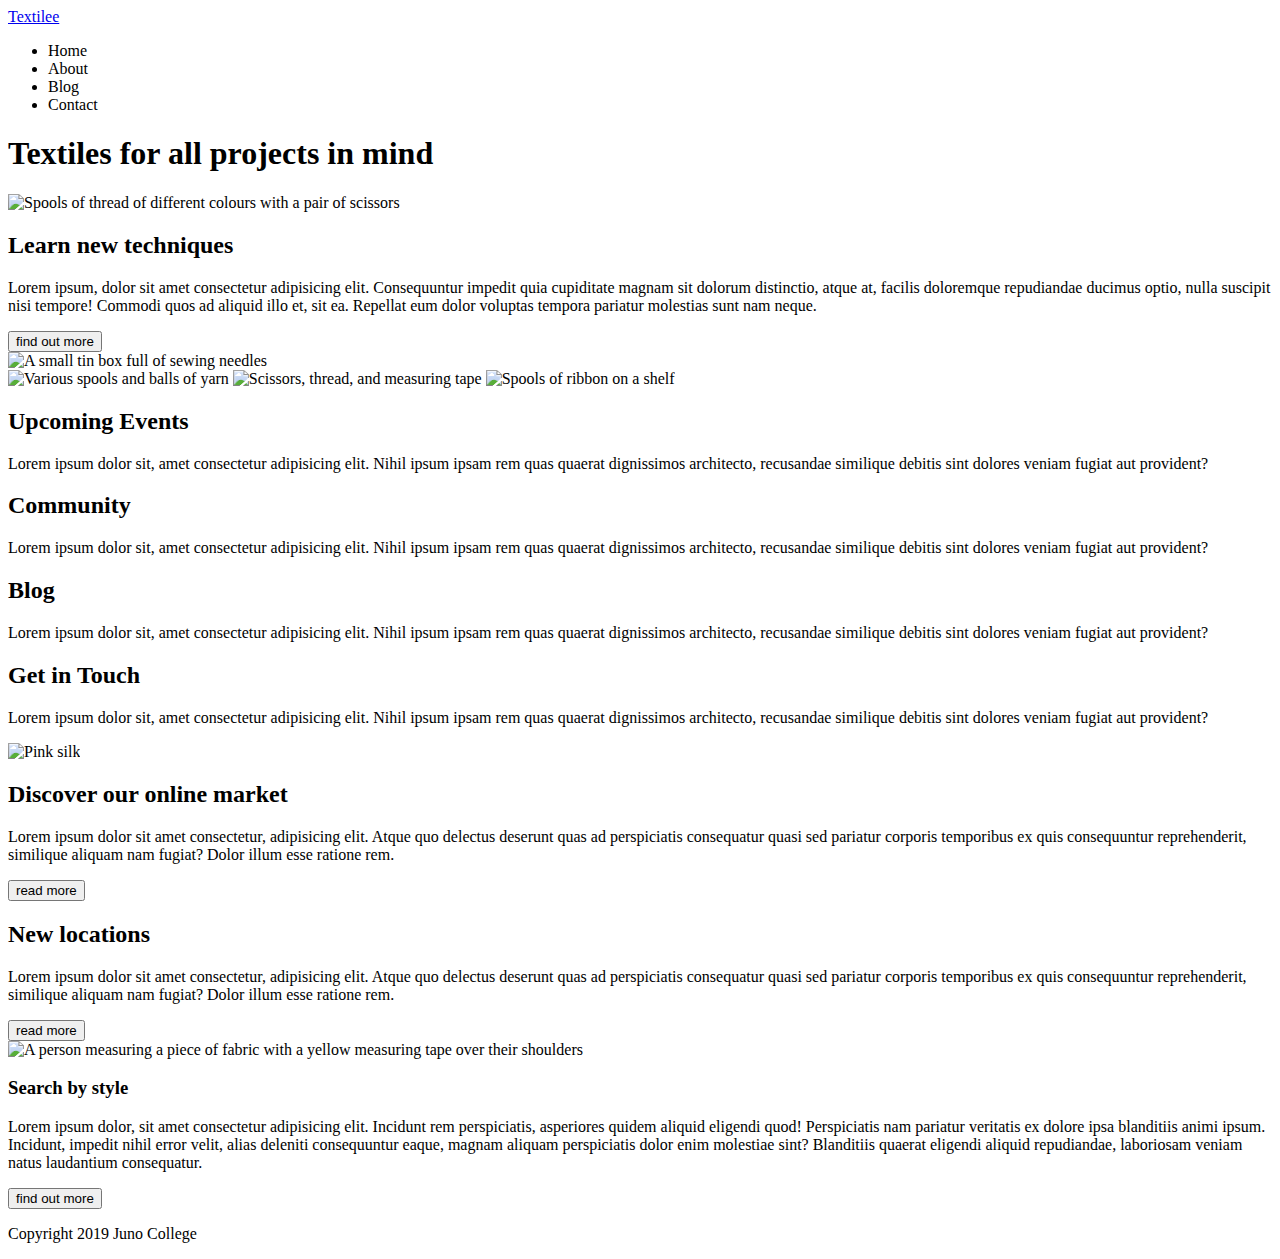
==== index.html @ f628f1a3 "initial commit" ====
<!DOCTYPE html>
<html lang="en">

<head>
    <meta charset="UTF-8">
    <meta http-equiv="X-UA-Compatible" content="IE=edge">
    <meta name="viewport" content="width=device-width, initial-scale=1.0">
    <link rel="preconnect" href="https://fonts.googleapis.com">
    <link rel="preconnect" href="https://fonts.gstatic.com" crossorigin>
    <link href="https://fonts.googleapis.com/css2?family=Lato:wght@400;700&family=Pacifico&display=swap" rel="stylesheet">
    <title>Home</title>
    <link rel="stylesheet" href="styles/style.css">
</head>

<body>
    <!-- HEADER -->
    <header>
        <div>
            <nav class="home-nav">
                <div class="logo">
                    <a href="#logo">Textilee</a>
                </div>
                <ul class="nav1">
                    <li><a href="#home"></a>Home</li>
                    <li><a href="#about"></a>About</li>
                    <li><a href="#blog"></a>Blog</li>
                    <li><a href="#contact"></a>Contact</li>
                </ul>
            </nav>
        </div>

        <h1>Textiles for all projects in mind</h1>
        <img src="./textilee-assets/home-box-header.png"
            alt="Spools of thread of different colours with a pair of scissors">
    </header>
    <!-- END OF HEADER -->
    <!-- MAIN -->
    <main>
        <!-- FIRST SECTION -->
        <section class="learn-tech">
            <div class="learn-text">
                <h2>Learn new techniques</h2>
                <p>Lorem ipsum, dolor sit amet consectetur adipisicing elit. Consequuntur impedit quia cupiditate magnam
                    sit dolorum distinctio, atque at, facilis doloremque repudiandae ducimus optio, nulla suscipit nisi
                    tempore! Commodi quos ad aliquid illo et, sit ea. Repellat eum dolor voluptas tempora pariatur
                    molestias sunt nam neque.</p>
                <button>find out more</button>
            </div>
            <div class="learn-pic">
                <img src="./textilee-assets/small-box.jpg" alt="A small tin box full of sewing needles">
            </div>
        </section>
        <!-- END OF FIRST SECTION -->
        <!-- SECOND SECTION -->
        <section class="gallery">
            <img src="./textilee-assets/gallery-image-1.jpg" alt="Various spools and balls of yarn">
            <img src="./textilee-assets/gallery-image-2.jpg" alt="Scissors, thread, and measuring tape">
            <img src="./textilee-assets/gallery-image-3.jpg" alt="Spools of ribbon on a shelf">
        </section>
        <!-- END OF SECOND SECTION -->
        <!-- THIRD SECTION -->
        <section class="boxes">
            <div class="events">
                <i class="fa fa-calendar-check"></i>
                <h2>Upcoming Events</h2>
                <p>Lorem ipsum dolor sit, amet consectetur adipisicing elit. Nihil ipsum ipsam rem quas quaerat
                    dignissimos architecto, recusandae similique debitis sint dolores veniam fugiat aut provident?</p>
            </div>
            <div class="community">
                <i class="fa fa-users"></i>
                <h2>Community</h2>
                <p>Lorem ipsum dolor sit, amet consectetur adipisicing elit. Nihil ipsum ipsam rem quas quaerat
                    dignissimos architecto, recusandae similique debitis sint dolores veniam fugiat aut provident?</p>
            </div>
            <div class="section-blog">
                <i class="fa fa-sticky-note"></i>
                <h2>Blog</h2>
                <p>Lorem ipsum dolor sit, amet consectetur adipisicing elit. Nihil ipsum ipsam rem quas quaerat
                    dignissimos architecto, recusandae similique debitis sint dolores veniam fugiat aut provident?</p>
            </div>
            <div class="touch">
                <i class="fas fa-phone"></i>
                <h2>Get in Touch</h2>
                <p>Lorem ipsum dolor sit, amet consectetur adipisicing elit. Nihil ipsum ipsam rem quas quaerat
                    dignissimos architecto, recusandae similique debitis sint dolores veniam fugiat aut provident?</p>
            </div>
        </section>
        <!-- END OF THIRD SECTION -->
        <!-- FOURTH SECTION -->
        <section class="bottom-links">
            <div class="pink-silk">
                <img src="./textilee-assets/left-image.jpg" alt="Pink silk">
            </div>
            <div class="discover">
                <h2>Discover our online market</h2>
                <p>Lorem ipsum dolor sit amet consectetur, adipisicing elit. Atque quo delectus deserunt quas ad
                    perspiciatis consequatur quasi sed pariatur corporis temporibus ex quis consequuntur reprehenderit,
                    similique aliquam nam fugiat? Dolor illum esse ratione rem.</p>
                <button>read more</button>
            </div>
            <div class="locations">
                <h2>New locations</h2>
                <p>Lorem ipsum dolor sit amet consectetur, adipisicing elit. Atque quo delectus deserunt quas ad
                    perspiciatis consequatur quasi sed pariatur corporis temporibus ex quis consequuntur reprehenderit,
                    similique aliquam nam fugiat? Dolor illum esse ratione rem.</p>
                <button>read more</button>
            </div>
            <div class="yellow-tape">
                <img src="./textilee-assets/right-image.jpg" alt="A person measuring a piece of fabric with a yellow measuring tape over their shoulders">
            </div>
        </section>
        <!-- END OF FOURTH SECTION -->
        <!-- FIFTH SECTION -->
        <section>
        <!-- BACKGROUND IMAGE GOES HERE -->
        <div>
            <h3>Search by style</h3>
            <p>Lorem ipsum dolor, sit amet consectetur adipisicing elit. Incidunt rem perspiciatis, asperiores quidem aliquid eligendi quod! Perspiciatis nam pariatur veritatis ex dolore ipsa blanditiis animi ipsum. Incidunt, impedit nihil error velit, alias deleniti consequuntur eaque, magnam aliquam perspiciatis dolor enim molestiae sint? Blanditiis quaerat eligendi aliquid repudiandae, laboriosam veniam natus laudantium consequatur.</p>
            <button>find out more</button>
        </div>
        </section>
        <!-- END OF FIFTH SECTION -->
    </main>
    <!-- END OF MAIN -->
    <!-- FOOTER -->
    <footer>
        <p>Copyright 2019 Juno College</p>
    </footer>
    <!-- END OF FOOTER -->

</body>

</html>
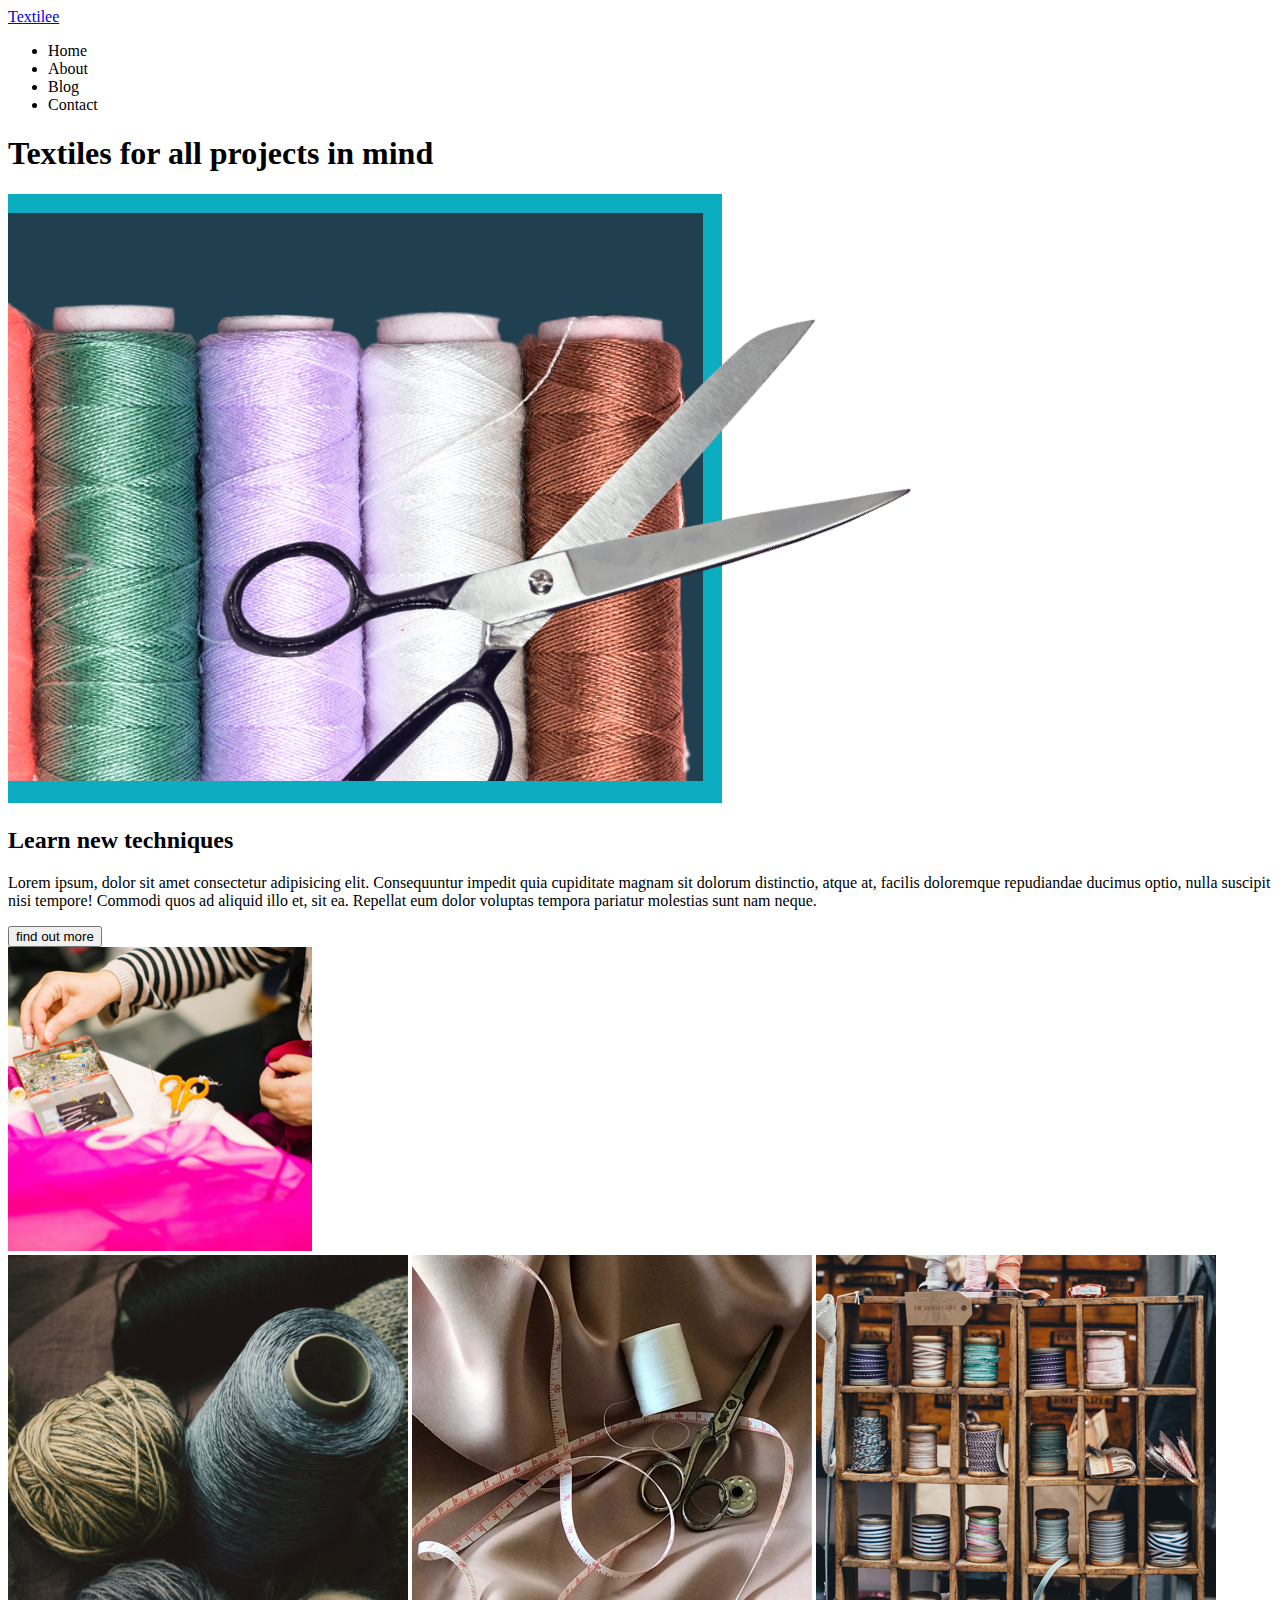
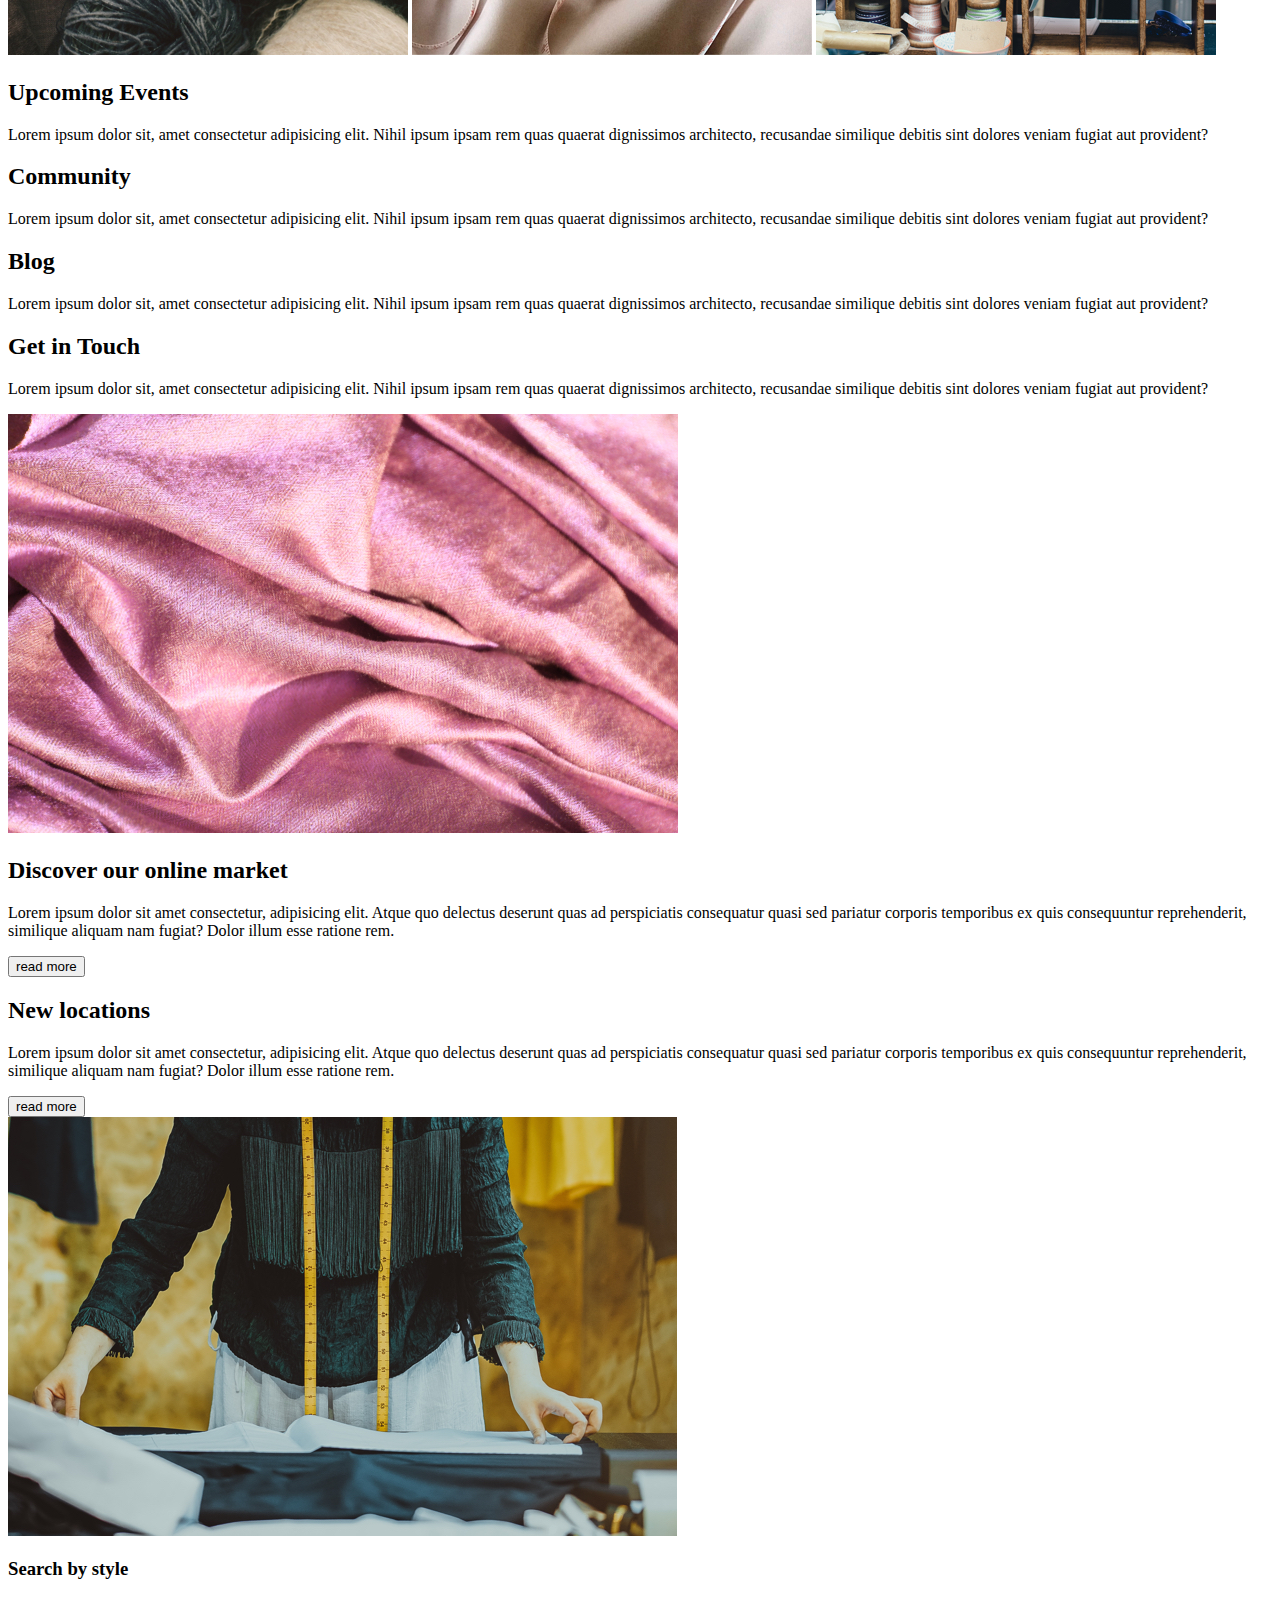
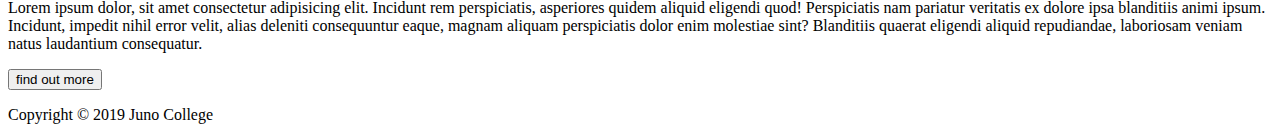
==== commit 1947a2d5: "fixed footer" ====
--- a/index.html
+++ b/index.html
@@ -124,7 +124,7 @@
     <!-- END OF MAIN -->
     <!-- FOOTER -->
     <footer>
-        <p>Copyright 2019 Juno College</p>
+        <p>Copyright © 2019 Juno College</p>
     </footer>
     <!-- END OF FOOTER -->
 
